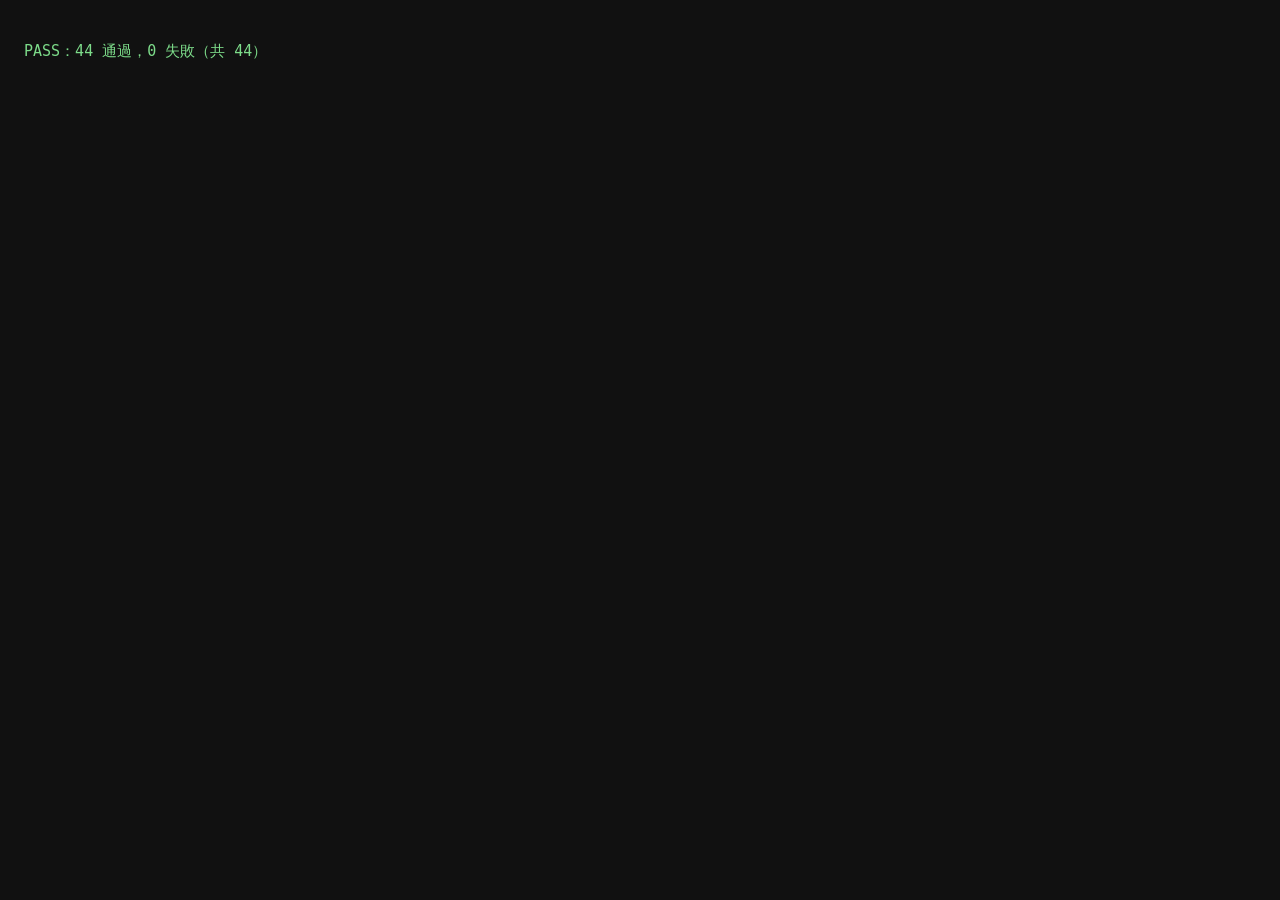
==== tests/index.html @ 1c384793 "計算練習 App 最小可用版：四則運算 Lv1–3、進位轉換 - PWA：可加到主畫面、離線快取 - 自製數字鍵盤（十進位／二進位／十六進位） - 答錯拆步驟說明、弱點加權出題、等級自動升降 - 進度" ====
<!doctype html>
<html lang="zh-Hant">
<head>
<meta charset="utf-8">
<meta name="viewport" content="width=device-width, initial-scale=1">
<title>單元測試</title>
<style>
  body { font: 15px/1.6 ui-monospace, Menlo, Consolas, monospace; background: #111; color: #ddd; padding: 16px; }
  pre { white-space: pre-wrap; }
  .pass { color: #7ddc8a; }
  .fail { color: #ff8a80; }
</style>
</head>
<body>
<pre id="out">測試執行中……</pre>
<script type="module">
  import { run } from './runner.js';
  import './arith.test.js';
  import './base.test.js';
  import './engine.test.js';
  run();
</script>
</body>
</html>
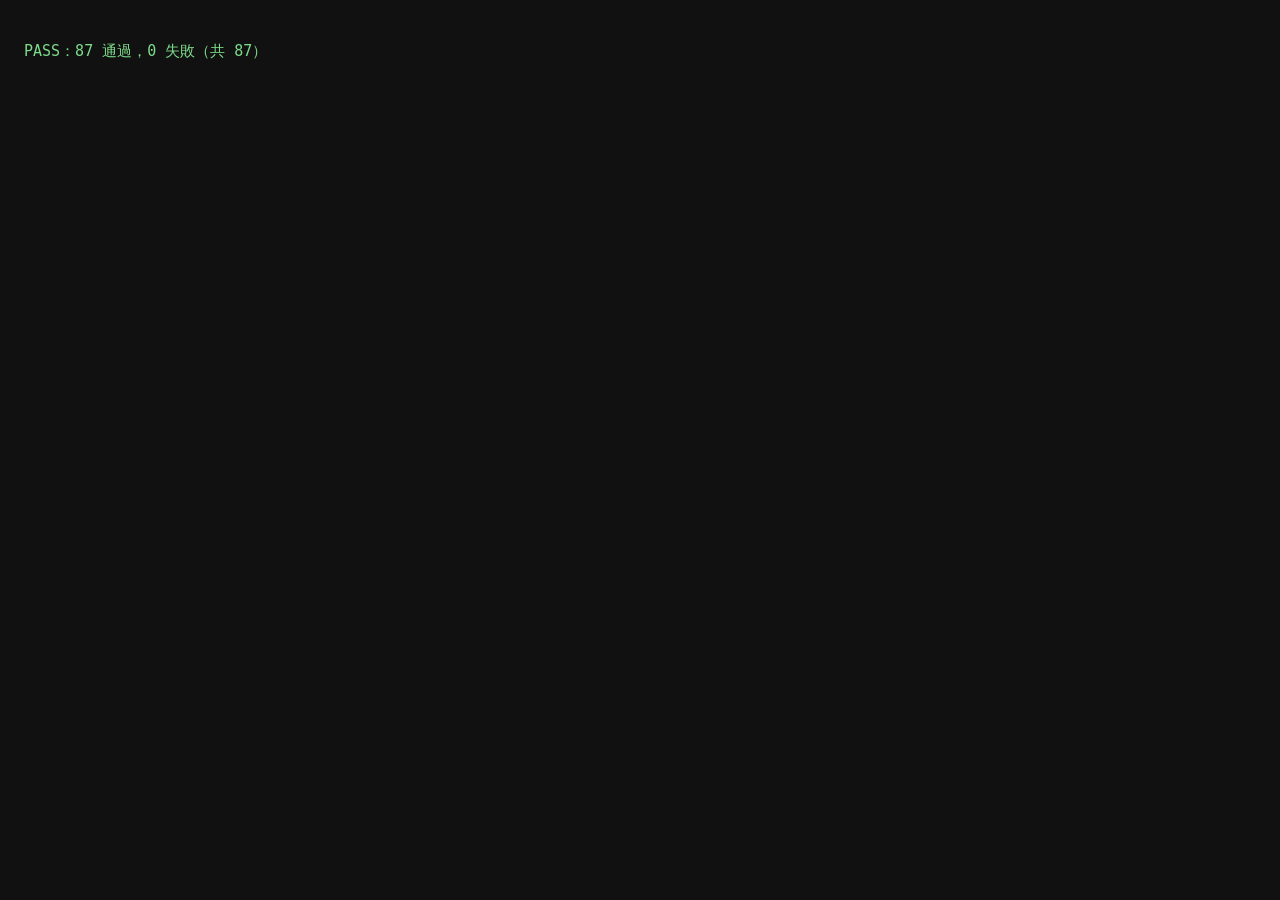
==== commit 74a303a8: "新增計概計算模組：2 的次方、二進位與補數、容量單位、IPv4 子網路 - 四則運算擴充到 Lv6：整除、三位數、有餘數的除法、四則混合 - 新鍵盤：商／餘數兩格、IP（有點）、負號、是非選擇 - 長" ====
--- a/tests/index.html
+++ b/tests/index.html
@@ -17,6 +17,9 @@
   import { run } from './runner.js';
   import './arith.test.js';
   import './base.test.js';
+  import './bits.test.js';
+  import './units.test.js';
+  import './subnet.test.js';
   import './engine.test.js';
   run();
 </script>
